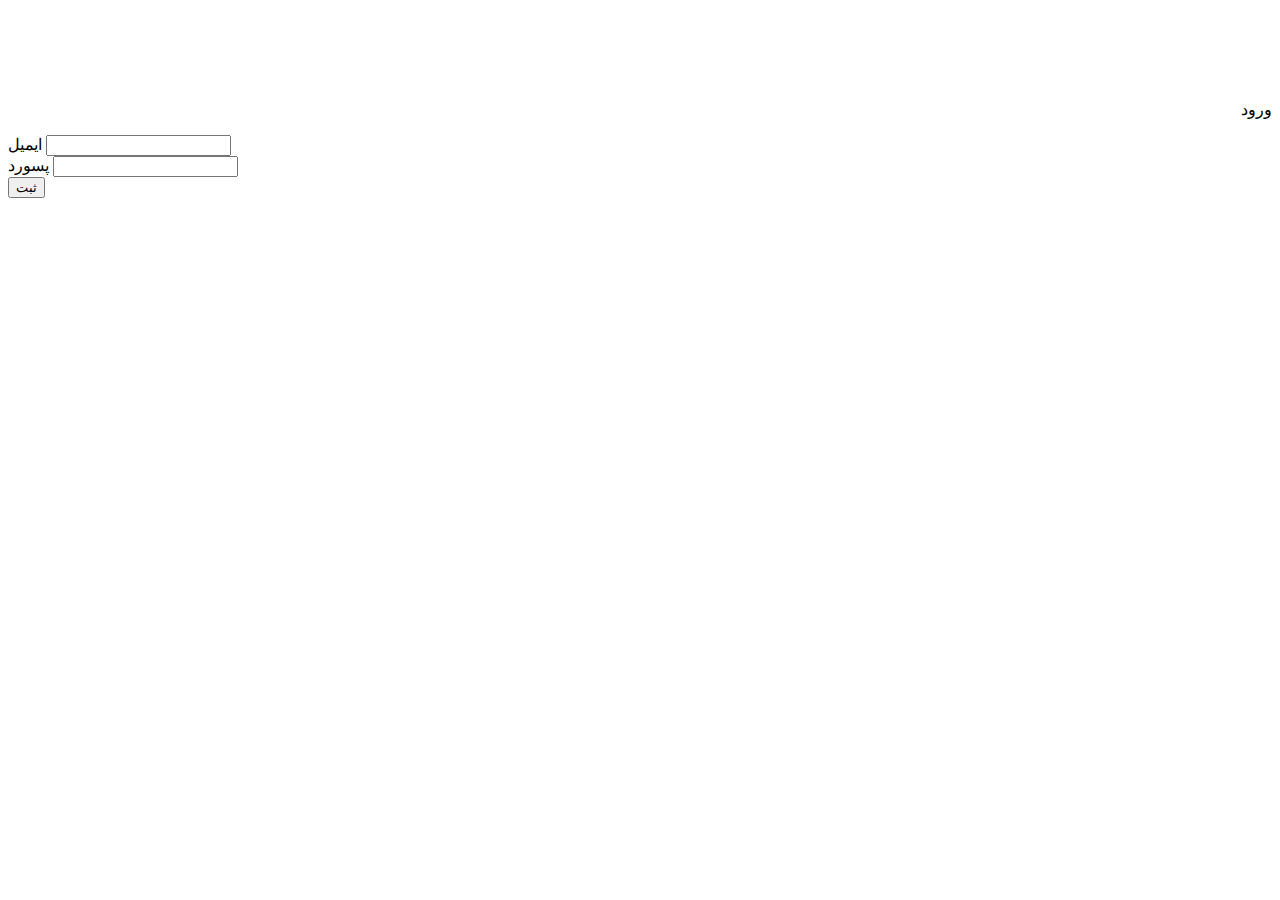
==== target/classes/templates/login.html @ a0ea31f9 "project test" ====
<!DOCTYPE html>
<html xmlns:th="http://www.thymeleaf.org">
<head>
    <meta charset="UTF-8">
    <title>ورود</title>
</head>
<body>
<div th:replace="fragment/header::head"></div>

<div style="margin-top:100px;min-height: 735px">
    <div class="col-md-3"></div>
    <div  class="col-md-6">
        <form role="form" id="loginForm" class="login-form" action="/xxx" method="post" th:object="${AdminPrincipal}">
            <div style="text-align: right">
                <p class="title-page">ورود</p>
            </div>
            <div class="form-group">
                <label for="username">ایمیل</label>
                <input class="form-control" type="text" id="username" name="username"  th:field="*{username}"  />
            </div>
            <div class="form-group">
                <label for="password">پسورد</label>
                <input class="form-control" type="password" id="password" name="password"   th:field="*{password}" />
            </div>

            <div class="form-group">
                <button type="submit" name="submit"  class="btn btn-success" id="submit" >ثبت</button>
            </div>
        </form>
    </div>
</div>

<div th:replace="fragment/footer::footer"></div>
</body>
</html>
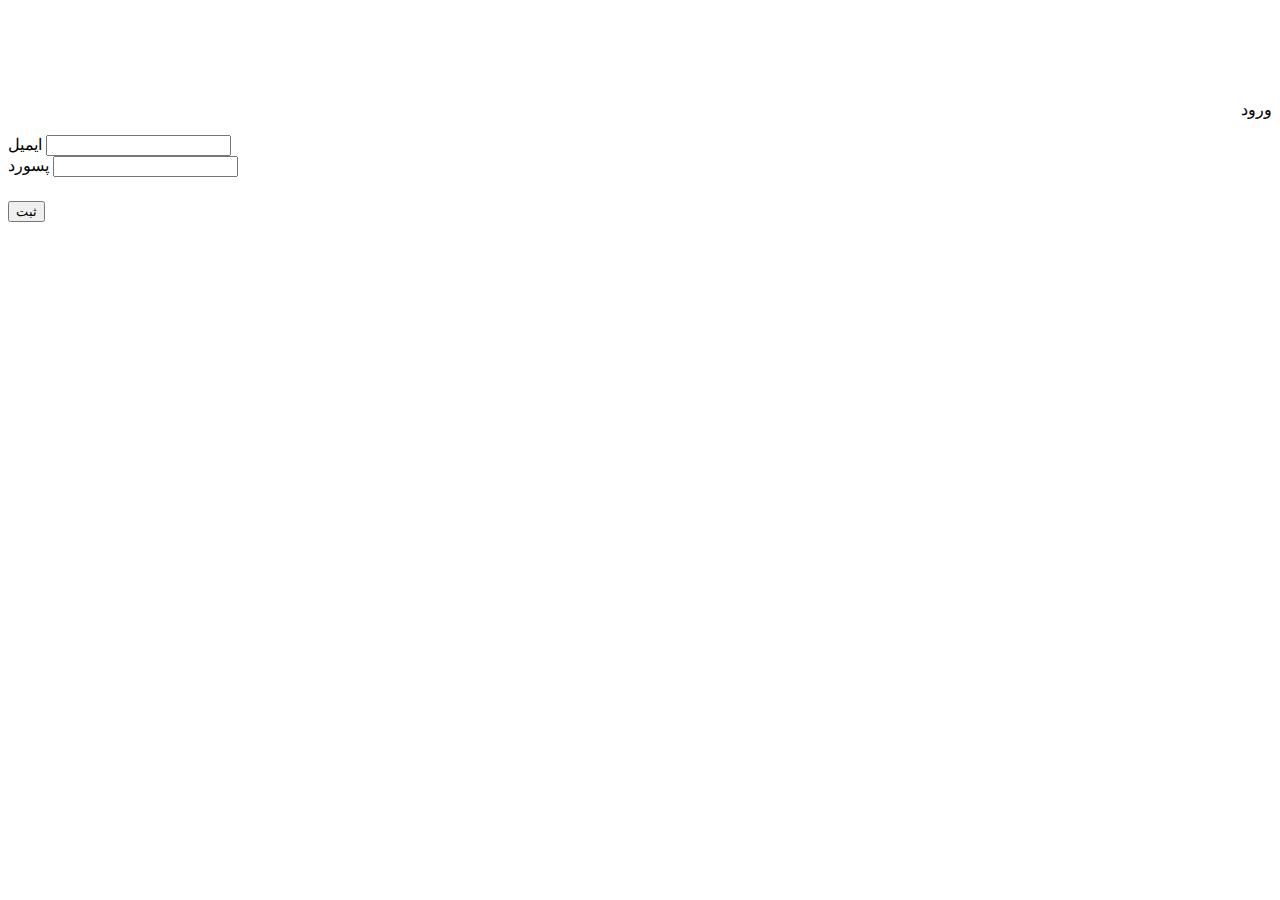
==== commit 9da48f80: "add google Captcha for signup and login" ====
--- a/target/classes/templates/login.html
+++ b/target/classes/templates/login.html
@@ -1,8 +1,10 @@
 <!DOCTYPE html>
-<html xmlns:th="http://www.thymeleaf.org">
+<html lang="fa" xmlns:th="http://www.thymeleaf.org">
 <head>
     <meta charset="UTF-8">
     <title>ورود</title>
+    <script src='https://www.google.com/recaptcha/api.js'></script>
+
 </head>
 <body>
 <div th:replace="fragment/header::head"></div>
@@ -10,7 +12,7 @@
 <div style="margin-top:100px;min-height: 735px">
     <div class="col-md-3"></div>
     <div  class="col-md-6">
-        <form role="form" id="loginForm" class="login-form" action="/xxx" method="post" th:object="${AdminPrincipal}">
+        <form role="form" id="loginForm" class="login-form" action="/auth_user" method="post" th:object="${AdminPrincipal}">
             <div style="text-align: right">
                 <p class="title-page">ورود</p>
             </div>
@@ -20,8 +22,15 @@
             </div>
             <div class="form-group">
                 <label for="password">پسورد</label>
-                <input class="form-control" type="password" id="password" name="password"   th:field="*{password}" />
+                <input class="form-control" type="password" id="password" name="password" th:field="*{password}" />
             </div>
+
+            <input type="hidden" name="secret" th:value="${@captchaSettings.getSecret()}">
+            <div class="g-recaptcha"
+                 th:attr="data-sitekey=${@captchaSettings.getSite()}" style="text-align: center;margin: 10px auto;display: inline-block;"></div>
+            <span id="captchaError" class="alert alert-danger col-sm-4"
+                  style="display:none"></span>
+
 
             <div class="form-group">
                 <button type="submit" name="submit"  class="btn btn-success" id="submit" >ثبت</button>
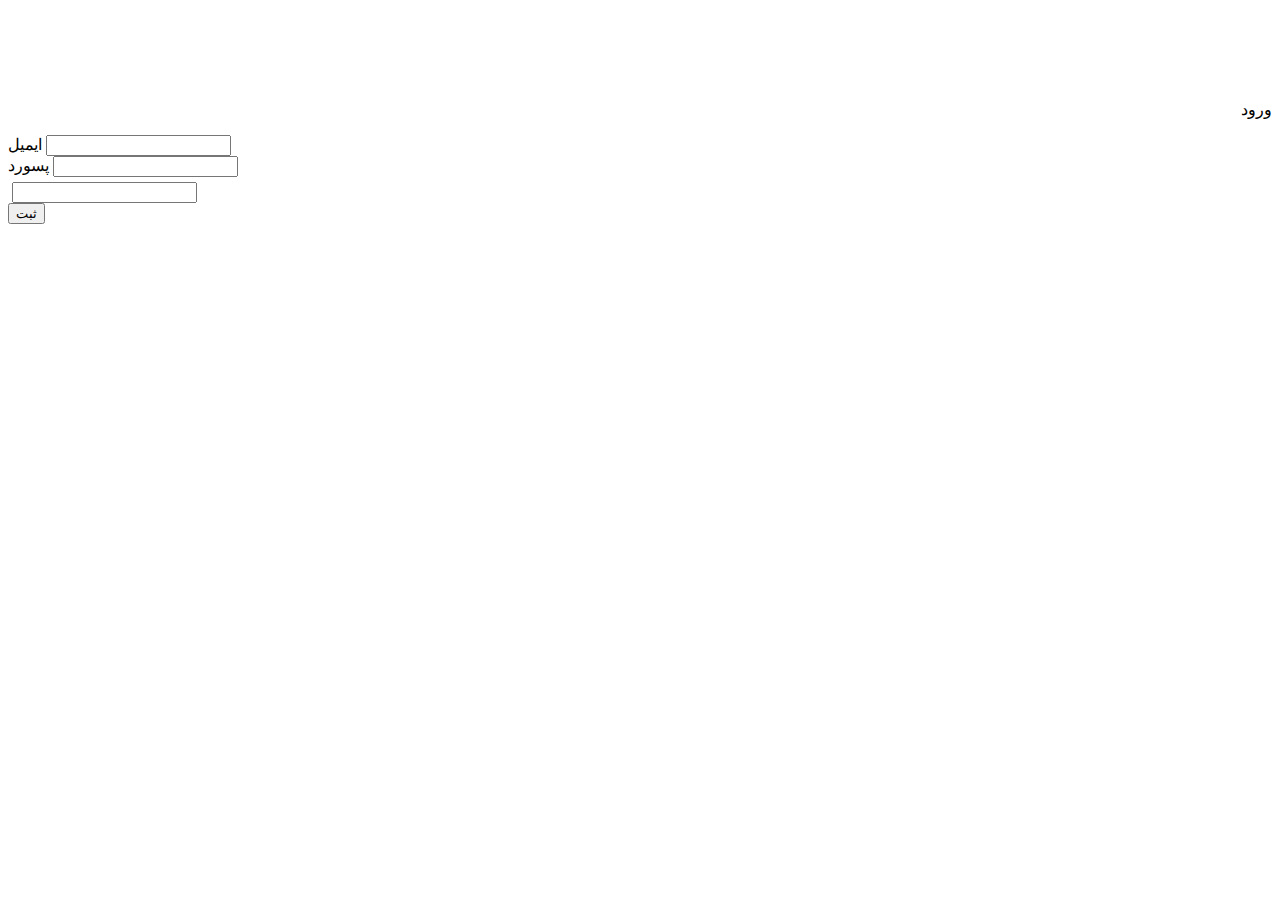
==== commit 6e479a27: "add Captcha have random text in login" ====
--- a/target/classes/templates/login.html
+++ b/target/classes/templates/login.html
@@ -25,12 +25,14 @@
                 <input class="form-control" type="password" id="password" name="password" th:field="*{password}" />
             </div>
 
-            <input type="hidden" name="secret" th:value="${@captchaSettings.getSecret()}">
-            <div class="g-recaptcha"
-                 th:attr="data-sitekey=${@captchaSettings.getSite()}" style="text-align: center;margin: 10px auto;display: inline-block;"></div>
-            <span id="captchaError" class="alert alert-danger col-sm-4"
-                  style="display:none"></span>
+<!--            <input type="hidden" name="secret" th:value="${@captchaSettings.getSecret()}">-->
+<!--            <div class="g-recaptcha"-->
+<!--                 th:attr="data-sitekey=${@captchaSettings.getSite()}" style="text-align: center;margin: 10px auto;display: inline-block;"></div>-->
+<!--            <span id="captchaError" class="alert alert-danger col-sm-4"-->
+<!--                  style="display:none"></span>-->
 
+            <img th:src="@{/captcha}">
+            <input type="text" name="captcha" required="required" style="margin-top: 5px;">
 
             <div class="form-group">
                 <button type="submit" name="submit"  class="btn btn-success" id="submit" >ثبت</button>
